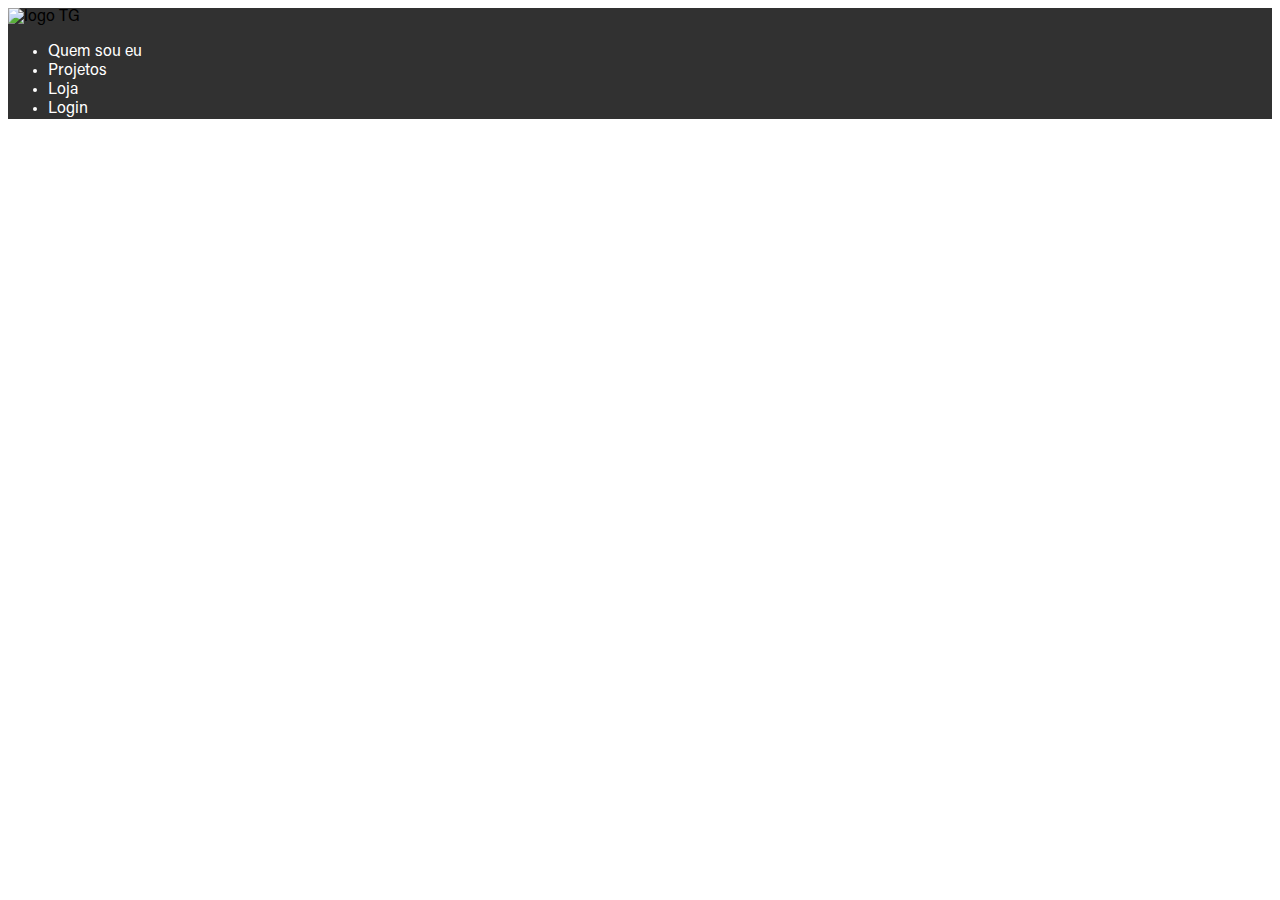
==== index.html @ 0e7240e9 "feat:first commit" ====
<!DOCTYPE html>
<html lang="pt-br">
<head>
    <meta charset="UTF-8">
    <meta name="viewport" content="width=device-width, initial-scale=1.0">
    <title>Pshishing</title>
    <link rel="stylesheet" href="reset.css">
    <link rel="stylesheet" href="style.css">
    <link rel="stylesheet" href="fonts/fonts.css">
</head>
<body>
    <header>
        <img src="" alt="logo TG">
        <nav>
            <ul>
                <li>Quem sou eu </li>
                <li>Projetos</li>
                <li>Loja</li>
                <li>Login</li>
            </ul>
        </nav>
    </header>
</body>
</html>
---- style.css ----
header{
    background-color: #313131;
    font-family: 'Acumin Regular', monospace;
}
li{
    color: white;
}
---- fonts/fonts.css ----
@font-face {
    font-family: 'Acumin Regular';
    src: url('Acumin-RPro.woff');
}

@font-face {
    font-family: 'Acumin Italic';
    src: url('Acumin-ItPro.woff');
}

@font-face {
    font-family: 'Acumin Bold';
    src: url('Acumin-BdPro.woff');
}

@font-face {
    font-family: 'Acumin Bold Italic';
    src: url('Acumin-BdItPro.woff');
}
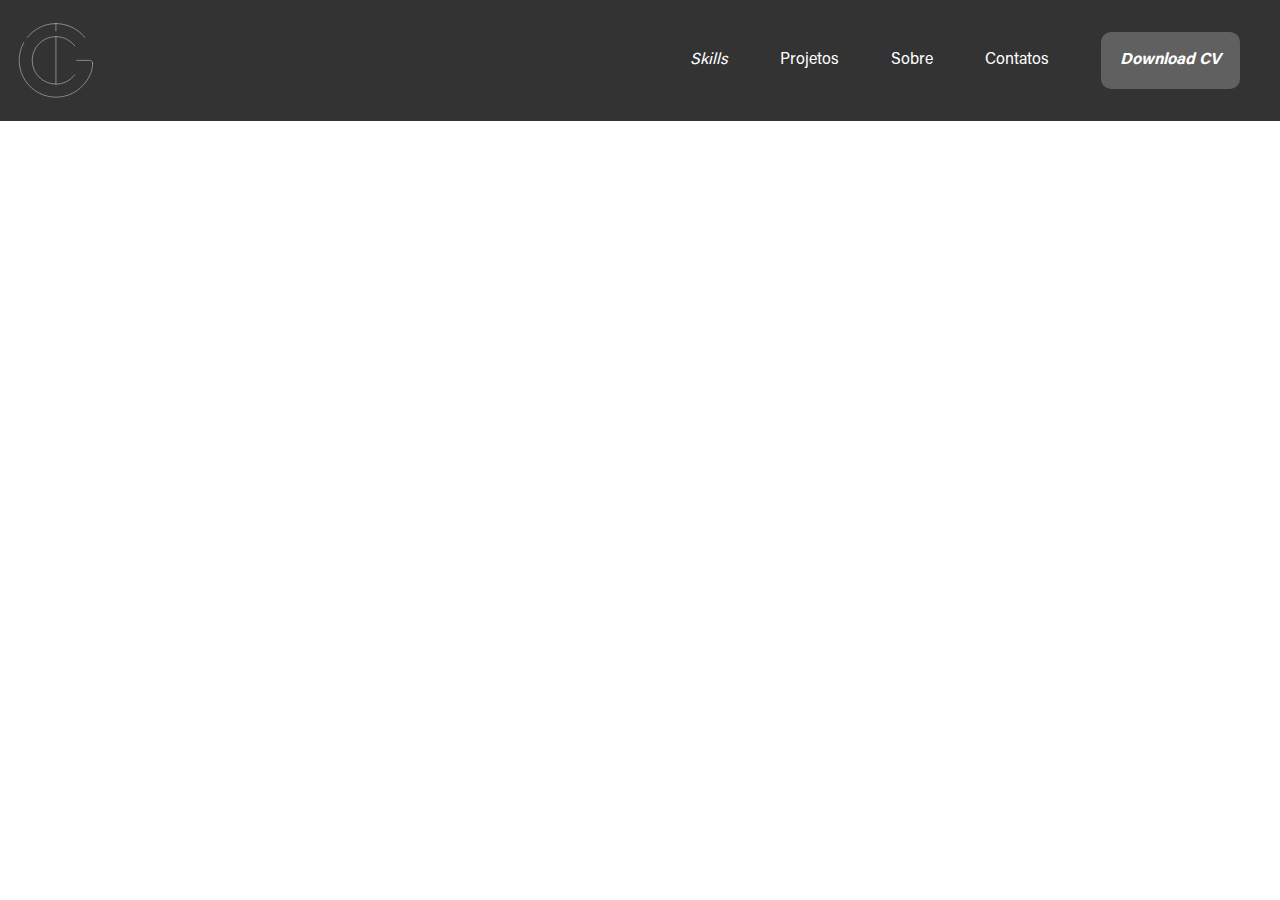
==== commit 867a89fd: "feat:header estilizado" ====
--- a/index.html
+++ b/index.html
@@ -3,20 +3,22 @@
 <head>
     <meta charset="UTF-8">
     <meta name="viewport" content="width=device-width, initial-scale=1.0">
-    <title>Pshishing</title>
+    <title>TCG</title>
+
+    <link rel="stylesheet" href="fonts/fonts.css">
     <link rel="stylesheet" href="reset.css">
     <link rel="stylesheet" href="style.css">
-    <link rel="stylesheet" href="fonts/fonts.css">
 </head>
 <body>
     <header>
-        <img src="" alt="logo TG">
+        <img  id="logo" src="img/LOGO_VECTOR_WT.svg" alt="logo TG">
         <nav>
             <ul>
-                <li>Quem sou eu </li>
+                <li><em lang="en">Skills</em> </li>
                 <li>Projetos</li>
-                <li>Loja</li>
-                <li>Login</li>
+                <li>Sobre</li>
+                <li>Contatos</li>
+                <li id="button"><em lang="en">Download CV</em></li>
             </ul>
         </nav>
     </header>
--- a/fonts/fonts.css
+++ b/fonts/fonts.css
@@ -1,5 +1,5 @@
 @font-face {
-    font-family: 'Acumin Regular';
+    font-family: Acumin;
     src: url('Acumin-RPro.woff');
 }
 
@@ -16,4 +16,8 @@
 @font-face {
     font-family: 'Acumin Bold Italic';
     src: url('Acumin-BdItPro.woff');
-}+}
+
+/* *{
+    font-family: 'Acumin';
+} */--- a/style.css
+++ b/style.css
@@ -1,7 +1,29 @@
 header{
-    background-color: #313131;
-    font-family: 'Acumin Regular', monospace;
+    background-color: #333333;
+    font-family: 'Acumin';
+    padding: 1em;
+    display: flex;
+    justify-content: space-between;
+    align-items: center;
+}
+#logo{
+    width: 5rem;
+}
+#button{
+    display: inline-block;
+    padding: 1.2em;
+    background-color: #606060;
+    border-radius: 10px;
+    font-family: 'Acumin Bold';
+    transition: 200ms cubic-bezier(.79,.14,.15,.86);
+}
+#button:hover{
+    color: #333333;
+    transform: scale(1.08);
 }
 li{
     color: white;
+    display: inline;
+    margin: 0 1.5rem;
+    font-style: normal;
 }